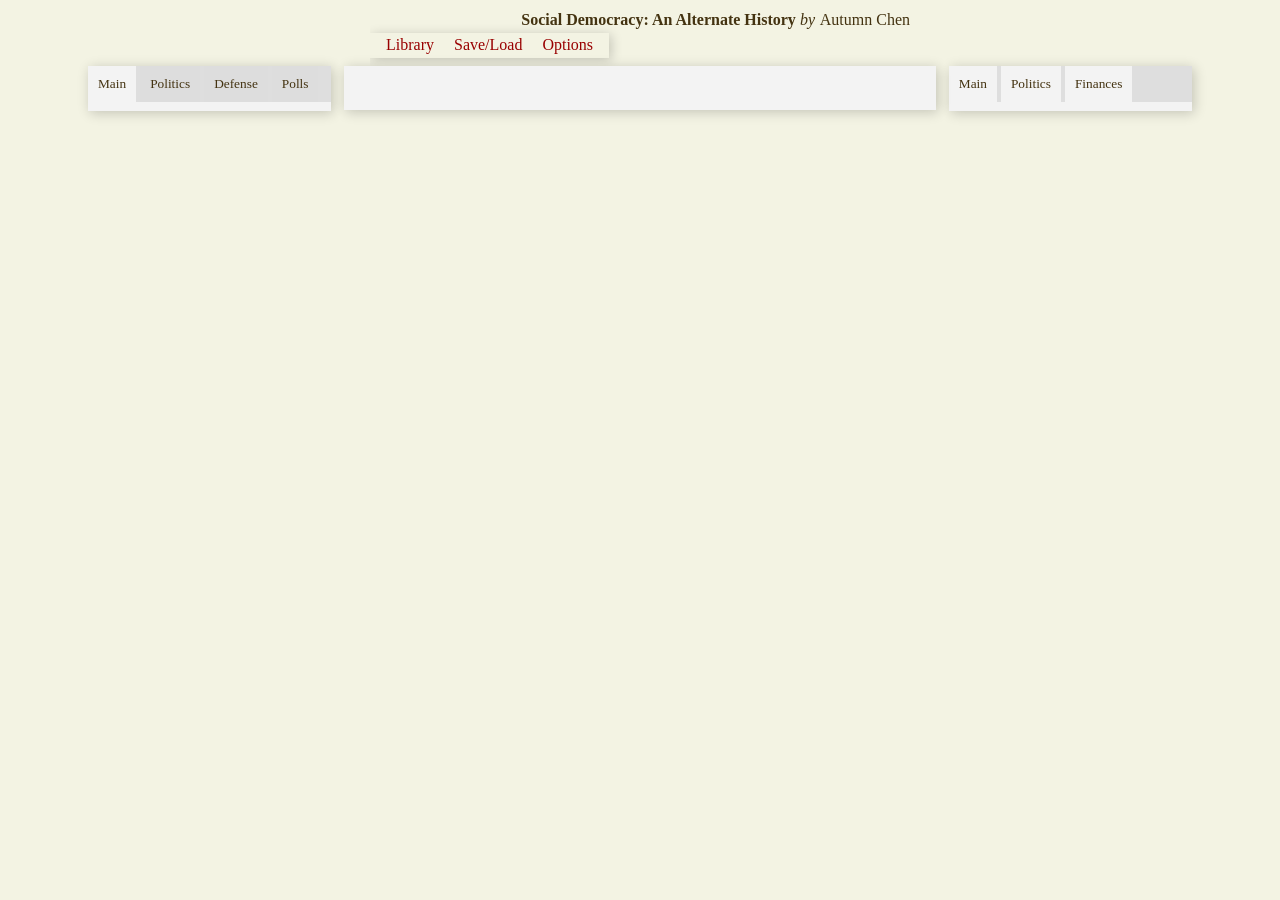
==== out/html/index.html @ 866528cf "Update index.html" ====
<!DOCTYPE html>
<html lang="en">
  <head>
    <meta charset="utf-8">
    <meta name="viewport" content="width=device-width, initial-scale=1">
    <meta prefix="ifiction: http://babel.ifarchive.org/protocol/iFiction/"
        property="ifiction:ifid" content="7FCDF039-2B77-4179-B795-CBAFA65253AA">
    <title>Social Democracy: An Alternate History - Autumn Chen</title>
    <link rel="stylesheet" type="text/css" href="game.css">
    <script src="jquery-1.11.1.min.js"></script>
    <script src="d3.v7.min.js"></script>
    <script src="d3-parliament.js"></script>
    <script src="d3-linegraph.js"></script>
    <script src="core.js"></script>
    <script src="game.js"></script>
  </head>
  <body>
    <div class="background" id="bg2">
    </div>

    <div class="background" id="bg1">
    </div>

    <div id="options" class="overlay options" style="display: none;">
        <div class="overlay_top">
            <table>
                <tr>
                    <td>
                        Backgrounds:
                    </td>
                    <td>
                        <label for="backgrounds_yes">On</label>
                    </td>
                    <td>
                        <input type="radio" id="backgrounds_yes" name="backgrounds" value="1" onclick="window.enableBg();">
                    </td>
                    <td>
                        <label for="backgrounds_no">Off</label>
                    </td>
                    <td>
                        <input type="radio" id="backgrounds_no" name="backgrounds" value="0" onclick="window.disableBg();">
                    </td>
                </tr>
                <tr>
                    <td> <hr> </td>
                </tr>
                <tr>
                    <td>
                        Event images:
                    <td>
                        <label for="images_yes">On</label>
                    </td>
                    <td>
                        <input type="radio" id="images_yes" name="images" value="1" onclick="window.enableImages();">
                    </td>
                    <td>
                        <label for="images_no">Off</label>
                    </td>
                    <td>
                        <input type="radio" id="images_no" name="images" value="0" onclick="window.disableImages();">
                    </td>
                </tr>
                <tr>
                    <td> <hr> </td>
                </tr>
 
                <tr>
                    <td>
                        Animations:
                    </td>
                    <td>
                        <label for="animate_yes">On</label>
                    </td>
                    <td>
                        <input type="radio" id="animate_yes" name="animate" value="1" onclick="window.enableAnimate();">
                    </td>
                    <td>
                        <label for="animate_no">Off</label>
                    </td>
                    <td>
                        <input type="radio" id="animate_no" name="animate" value="0" onclick="window.disableAnimate();">
                    </td>
                </tr>
                <tr>
                    <td> <hr> </td>
                </tr>
                <tr>
                    <td>
                        Music:
                    </td>
                    <td>
                        <label for="audio_yes">On</label>
                    </td>
                    <td>
                        <input type="radio" id="audio_yes" name="audio" value="1" onclick="window.enableAudio();">
                    </td>
                    <td>
                        <label for="audio_no">Off</label>
                    </td>
                    <td>
                        <input type="radio" id="audio_no" name="audio" value="0" onclick="window.disableAudio();">
                    </td>
                </tr>
                <tr>
                    <td> <hr> </td>
                </tr>
                <tr>
                    <td>
                        Color scheme:
                    </td>
                    <td>
                        <label for="light_mode">Light mode</label>
                    </td>
                    <td>
                        <input type="radio" id="light_mode" name="ld_mode" value="1" onclick="window.enableLightMode();">
                    </td>
                    <td>
                        <label for="dark_mode">Dark mode</label>
                    </td>
                    <td>
                        <input type="radio" id="dark_mode" name="ld_mode" value="0" onclick="window.enableDarkMode();">
                    </td>
                </tr>
                <tr>
                    <td>
                        <button onclick="window.hideOptions();">Close</button>
                    </td>
                    <td></td>
                    <td></td>
                    <td></td>
                    <td></td>
                   <td>
                        <button onclick="window.showMods();">Mods</button>
                    </td>

                </tr>
            </table>
        </div>
    </div>

    <div id="save" class="overlay saves" style="display: none;">
        <table id="saves_table" class="overlay_top">
            <tr>
                <td>Auto-0</td>
                <td>
                    <button class="b save_button" id="save_button_a0">Save</button>
                </td>
                <td>
                    <button class="b delete_button" id="delete_button_a0">Delete</button>
                </td>
                <td class="save_info" id="save_info_a0"></td>
                <td>
                    <button class="b export_button" id="export_button_a0">Export</button>
                </td>
            </tr>
            <tr>
                <td>Auto-1</td>
                <td>
                    <button class="b save_button" id="save_button_a1">Save</button>
                </td>
                <td>
                    <button class="b delete_button" id="delete_button_a1">Delete</button>
                </td>
                <td class="save_info" id="save_info_a1"></td>
                <td>
                    <button class="b export_button" id="export_button_a1">Export</button>
                </td>
            </tr>
            
            <tr>
                <td>0</td>
                <td>
                    <button class="b save_button" id="save_button_0">Save</button>
                </td>
                <td>
                    <button class="b delete_button" id="delete_button_0">Delete</button>
                </td>
                <td class="save_info" id="save_info_0"></td>
                <td>
                    <button class="b export_button" id="export_button_0">Export</button>
                </td>
            </tr>
            <tr>
                <td>1</td>
                <td>
                    <button class="b save_button" id="save_button_1">Save</button>
                </td>
                <td>
                    <button class="b delete_button" id="delete_button_1">Delete</button>
                </td>
                <td class="save_info" id="save_info_1"></td>
                <td>
                    <button class="b export_button" id="export_button_1">Export</button>
                </td>
            </tr>
            <tr>
                <td>2</td>
                <td>
                    <button class="b save_button" id="save_button_2">Save</button>
                </td>
                <td>
                    <button class="b delete_button" id="delete_button_2">Delete</button>
                </td>
                <td class="save_info" id="save_info_2"></td>
                <td>
                    <button class="b export_button" id="export_button_2">Export</button>
                </td>
            </tr>
            <tr>
                <td>3</td>
                <td>
                    <button class="b save_button" id="save_button_3">Save</button>
                </td>
                <td>
                    <button class="b delete_button" id="delete_button_3">Delete</button>
                </td>
                <td class="save_info" id="save_info_3"></td>
                <td>
                    <button class="b export_button" id="export_button_3">Export</button>
                </td>
            </tr>
            <tr>
                <td>4</td>
                <td>
                    <button class="b save_button" id="save_button_4">Save</button>
                </td>
                <td>
                    <button class="b delete_button" id="delete_button_4">Delete</button>
                </td>
                <td class="save_info" id="save_info_4"></td>
                <td>
                    <button class="b export_button" id="export_button_4">Export</button>
                </td>
            </tr>
            <tr>
                <td>5</td>
                <td>
                    <button class="b save_button" id="save_button_5">Save</button>
                </td>
                <td>
                    <button class="b delete_button" id="delete_button_5">Delete</button>
                </td>
                <td class="save_info" id="save_info_5"></td>
                <td>
                    <button class="b export_button" id="export_button_5">Export</button>
                </td>
            </tr>
            <tr>
                <td>6</td>
                <td>
                    <button class="b save_button" id="save_button_6">Save</button>
                </td>
                <td>
                    <button class="b delete_button" id="delete_button_6">Delete</button>
                </td>
                <td class="save_info" id="save_info_6"></td>
                <td>
                    <button class="b export_button" id="export_button_6">Export</button>
                </td>
            </tr>
            <tr>
                <td>7</td>
                <td>
                    <button class="b save_button" id="save_button_7">Save</button>
                </td>
                <td>
                    <button class="b delete_button" id="delete_button_7">Delete</button>
                </td>
                <td class="save_info" id="save_info_7"></td>
                <td>
                    <button class="b export_button" id="export_button_7">Export</button>
                </td>
            </tr>
            <tr>
                <td colspan="5">
                    <label for="import_save">Import save file:</label> <input type="file" id="import_save" onchange="dendryUI.importSave('import_save');"></input>
                </td>
            </tr> 
            <tr>
                <td>
                    <button onclick="dendryUI.hideSaveSlots();">Close</button>
                </td>
            </tr>
        </table>
    </div>

    <!-- Sprite stuff - feel free to comment out/remove if not using -->
    <div id="contentSpriteContainer">
        <div class="sprite" id="topLeftSprite"></div>
        <div class="sprite" id="topRightSprite"></div>

        <div class="sprite" id="bottomLeftSprite"></div>
        <div class="sprite" id="bottomRightSprite"></div>
    </div>

    <div id='page'>
        <div id="mid_panel">
            <header>
                <h1 id="game-title">Social Democracy: An Alternate History</h1>
                <h2 id="game-author">Autumn Chen</h2>

                <div id="header-links">
                    <a id="stats-link" onclick="window.showStats();" href="#">Library</a>
                    <a onclick="dendryUI.showSaveSlots();" href="#">Save/Load</a>
                    <a onclick="window.showOptions();" href="#">Options</a>
                </div>
            </header>
            <div id="tools_wrapper">
                <div id='stats_sidebar' class='tools left'>
                    <div class="tab_container">
                        <button class="tab_button active" id="main_tab" onclick="window.changeTab('status', 'main_tab');">Main</button>
                        <button class="tab_button" id="politics_tab" onclick="window.changeTab('status.politics', 'politics_tab');">Politics</button>
                        <button class="tab_button" id="paramilitary_tab" onclick="window.changeTab('status.paramilitaries', 'paramilitary_tab');">Defense</button>
                        <button class="tab_button" id="poll_tab" onclick="window.changeTab('status.polls', 'poll_tab');">Polls</button>
                    </div>
                    <div id="qualities">
                    </div>
                  </div>
                  <div id='stats_sidebar_right' class='tools right'>
                    <div class="tab_container">
                     <button class="tab_button active" id="main_tab_right" onclick="window.changeTab('status_right', 'main_tab_right', true);">Main</button>
                      <button class="tab_button active" id="politics_tab_right" onclick="window.changeTab('status.politics', 'politics_tab_right', true);">Politics</button>
                      <button class="tab_button active" id="finances_tab_right" onclick="window.changeTab('status.finances', 'finances_tab_right', true);">Finances</button>
</button> </div>
<div id="qualities_right"></div>
                  </div>
                </div>
            </div>

            <div id='content'>

            </div>

            <footer>
      <!--
      <p>
        <a onclick="window.showSaveSlots();" href="#">Save/Load</a>
        <a onclick="window.quickSave();" href="#">Quick Save</a>
        <a onclick="window.quickLoad();" href="#">Quick Load</a>
      </p>

      &copy; 2021 Autumn Chen.
      Made with <a href="https://github.com/aucchen/dendry">Dendry</a>.
      -->
            </footer>
        </div>
    </div>
  </body>
</html>
---- out/html/game.css ----
body {
  --bg-color: #f3f3e3;
  --border-color: #000;
  --content-bg-color: #f3f3f3;
  --text-color: #431;
  --link-color: #900;
  --link-hover-color: rgba(0, 0, 0, 0.05);
  --unavailable-bg-color: rgba(0, 0, 0, 0.1);
  --unavailable-color: #999;
  --tab-bg-color: #dedede;
  --tab-color: #ddd;
  --tab-hover-color: #ececec;
  --card-border-color: #ccc; 
  --card-bg-color: #ddd; 
  font-family: "Minion Pro", Georgia, serif;
  background-color: var(--bg-color);
  padding: 0;
  line-height: 155%;
  overflow-y: scroll;
}
body.dark-mode {
  --bg-color: #000;
  --border-color: #fff;
  --content-bg-color: #242424;
  --text-color: #efefef;
  --link-color: #ff8080;
  --link-hover-color: rgba(255, 255, 255, 0.06);
  --tab-bg-color: #555555;
  --tab-color: #505050;
  --tab-hover-color: #242424;
  --card-border-color: #4c4c4c;
  --card-bg-color: #3f3f3f;
}
body.dark-mode #content {
  border-style: double;
  border-width: 4px;
  border-color: #888;
}
body.dark-mode .tools {
  border-style: double;
  border-width: 4px;
  border-color: #888;
}
header, #content, footer {
  color: var(--text-color);
  max-width: 540px;
  margin: 0 auto;
  overflow: auto;
}
#content {
  position: relative;
  background-color: var(--content-bg-color);
  font-size: 1.1em;
  padding: 1em 1.5em 1.5em 1.5em;
  box-shadow: 2px 2px 12px rgba(0, 0, 0, 0.2);
}
footer {
  margin-top: 1em;
  font-size: 0.8em;
  position: relative;
}
footer a {
  padding-right: 1em;
}
header {
  text-align: right
}
#header-links {
  text-align: left;
  float: left;
  display: inline-block;
  margin-bottom: 0.5em;
  padding-left: 1em;
  box-shadow: 2px 2px 12px rgba(0, 0, 0, 0.2);
  background-color: var(--bg-color);
}
#header-links a {
  padding-right: 1em;
}
header h1, header h2 {
  display: inline-block;
  font-weight: normal;
  margin: 0;
  font-size: 1em;
}
header h1 {
  font-weight: bold;
}
header h2:before {
  content: "by";
  font-style: italic;
  padding: 0 0.3em 0 0;
}

#content #read-marker {
  border: none;
  border-top: 1px solid var(--border-color);
  height: 1px;
  width: 20%;
  clear: left;
}
#content h1:first-child {
  margin-top: 0.5em;
}
#content h1 {
  margin: 2em 0 1em 0;
  font-size: 1.35em;
  font-weight: normal;
  text-align: center;
  text-transform: uppercase;
  letter-spacing: 0.1em;
  text-shadow: rgba(255, 255, 255, 0.75) 2px 2px 2px,
               rgba(0, 0, 0, 0.1) -1px -1px 2px;
}
a {
  color: var(--link-color);
  text-decoration: none;
}
p {
  margin: 0;
  margin-bottom: 1em;
  text-indent: 1em;
}
p.game-over {
  border: 2px solid #bbb;
  padding: 0.5em;
  margin: 0.5em 0 0 0;
  border-radius: 4px;
  color: #999;
}
ul.choices {
  border: 2px solid #876;
  padding: 0;
  margin: 0.25em 0 0 0;
  list-style-type: none;
  border-radius: 4px;
  clear: left;
}
ul.choices li {
  border-bottom: 1px solid #876;
  padding: 0.5em;
}
ul.choices li div.subtitle {
  margin-left: 2em;
  font-style: italic;
}
ul.choices li.unavailable {
  color: var(--unavailable-color);
  background-color: var(--unavailable-bg-color) !important;
  cursor: default !important;
}
ul.choices li:hover {
  background-color: var(--link-hover-color);
  cursor: pointer;
}
ul.choices li:last-child {
  border-bottom: none;
}
ul.choices a {
  text-decoration: none;
}
blockquote {
  margin: 1em 2em;
}
blockquote.attribution {
  margin-left: 4em;
}
blockquote + blockquote.attribution {
  margin-top: -1em;
}
/* This is mostly copied from undum. */
#mid_panel {
  margin: 0 16rem;
}
#page {
  margin: 0 auto;
  position: relative;
}
#tools_wrapper {
  position: absolute;
  width: 100%;
  max-width: 69em;
  left: 0;
  right: 0;
  margin: 0 auto;
}
.tools {
  padding: 0.6em;
  width: 14rem;
  color: var(--text-color);
  background-color: var(--content-bg-color);
  box-shadow: 2px 2px 12px rgba(0, 0, 0, 0.2);
}
.tools.left {
  float: left;
  left: 0.4em;
}
.tools.right {
  float: right;
  right: 0.4em;
}
#qualities {
  text-indent: 0;
  line-height: 1.3em;
}
#qualities p {
  text-indent: 0;
}
#qualities h1 {
  font-size: 1.1em;
  font-weight: normal;
  text-align: center;
  text-transform: uppercase;
  letter-spacing: 0.1em;
  text-shadow: rgba(255, 255, 255, 0.75) 2px 2px 2px,
               rgba(0, 0, 0, 0.1) -1px -1px 2px;
}
#qualities h1 + p:first-line {
  font-weight: normal;
}
#qualities_right { text-indent: 0; line-height: 1.3em; } #qualities_right p { text-indent: 0
                                                                            }
/* tabs */
.tab_container {
    background-color: var(--tab-bg-color);
    margin-top: -0.6em;
    margin-left: -0.6em;
    margin-right: -0.6em;
}
.tab_button {
    font-family: "Minion Pro", Georgia, serif;
    background-color: var(--tab-color);
    color: var(--text-color);
    /*float: left;*/
    border: none;
    outline: none;
    padding: 10px;
}
.tab_button.active {
    background-color: var(--content-bg-color);
}
.tab_button:hover {
    background-color: var(--tab-hover-color);
}


.overlay {
    background: rgba(0,0,0,0.7);
    display: none;
    position: fixed;
    width: 100%;
    height: 100%;
    top: 0;
    right: 0;
    bottom: 0;
    left: 0;
    z-index: 2;
    overflow: scroll;
}
.options {
    text-align: right;
}
.overlay_top {
    position: relative;
    max-width: 540px;
    margin: 100px auto;
    background: rgba(50,50,50,0.7);
    border: 2px solid;
    color: white;
}
.save_info {
    min-width: 10em;
}
.background {
    position: fixed;
    width: 100%;
    height: 100%;
    top: 0;
    right: 0;
    bottom: 0;
    left: 0;
    background-color: var(--bg-color);
    background-repeat: no-repeat;
    background-attachment: fixed;
    background-size: cover;
    overflow: hidden;
}
/*
 * This is used for overlaying transparencies
 * only transition on fade-in
 * */
#bg2 {
    z-index: -100;
}
#bg1 {
    z-index: -99;
}
.b {
}
.save_button {
}
.delete_button {
}

/*
 * Card stuff for dendrynexus
 * 
 */

ul.decks, ul.hand, ul.pinned-cards {
  list-style: none;
  padding-left: 0;
}

.hand {

}

.pinned-cards {

}

.deck {

}

a.card {
  display: inline-block;
  width: 120px;
  height: 150px;
  box-shadow: 5px 5px 10px rgba(0, 0, 0, 0.2);
  border: 10px solid var(--card-border-color);
  margin-bottom: 0.5em;
  position: relative;
}
a.card:hover {
  box-shadow: 10px 10px 10px rgba(0, 0, 0, 0.2);
  left: -5px;
  top: -5px;
}
div.blank-card {
  display: inline-block;
  width: 120px;
  height: 150px;
  background-color: var(--card-bg-color);
  border: 10px solid var(--card-border-color);
  margin-bottom: 0.5em;
}

.card-in-hand, .pinned-card, .deck {
  display: inline-block;
  position: relative;
  max-width: 150px;
  margin-right: 1em;
  vertical-align: top;
}

/* TODO: unavailable card */
.unavailable-card {
  color: var(--unavailable-color);
  background-color: var(--unavailable-bg-color) !important;
  cursor: default !important;
}

.card-caption {
  text-align: center;
  display: block;
  font-size: 1em;
}

.card-tooltip {
  position: absolute;
  visibility: hidden;
  width: 150px;
  max-width: 200px;
  font-size: 0.9em;
  z-index: 2;
  padding: 0.2em;
  border: 1px solid var(--border-color);
  background-color: var(--content-bg-color);
  left: 105%;
}

.card-img {
  height: 150px;
  width: 120px;
  object-fit: cover;
}

a.card:focus .card-tooltip, a.card:hover .card-tooltip {
  visibility: visible;
  position: absolute;
}

/* Unlike cards, face images can have different sizes. */
.face-figure {
  /*vertical-align: top;*/
  display: inline-block;
  border: 5px solid var(--card-border-color);
  float: left;
  max-width: 35%;
  /*max-height: 180px;*/
  margin-right: 1em;
  margin-bottom: 0.5em;
  overflow: hidden;
}
.face-img {
  /*max-width: 150px;*/
  vertical-align: bottom;
  object-fit: cover;
}

/*
 * sprite stuff- feel free to comment out/remove if not using
 */
img {
    max-width: 100%;
    max-height: 100%;
}
#contentSpriteContainer {
  position: fixed;
  width: 100%;
  height: 100%;
  max-width: 62em;
  left: 0;
  right: 0;
  margin: 0 auto;
  z-index: -97;
}
.sprite {
    position: absolute;
    width: 180px;
}
#topLeftSprite {
    float: left;
    top: -1em;
    left: 0.4em;
}
#topRightSprite {
    float: right;
    top: -1em;
    right: 0.4em;
}
#bottomLeftSprite {
    float: left;
    left: 0.4em;
    top: 50%;
}
#bottomRightSprite {
    float: right;
    right: 0.4em;
    top: 50%;
}

/* smaller screens: hide left margin */
@media screen and (max-width: 1200px) {
  .tools {
      margin-right: 0.4em;
      margin-left: 0.4em;
  }
  #mid_panel {
      margin-right: 0.4em;
  }
}
/* mobile: move the stat box to the top if the screen is too small,
 * and reduce font size slightly. */
@media screen and (max-width: 560px) {
  #page {
      position: static;
  }
  #content {
      position: static;
      font-size: 1em;
      line-height: 160%;
      padding: 1em 1em 1.5em 1em;
  }
  #qualities {
      font-size: 1em;
  }
  #tools_wrapper {
    position: static;
  }
  .tools {
      width: 90%;
      margin: 2em 0 1em 0;
      margin: 0.4em;
  }
  .tools.left {
      float: none;
      left: 0;
  }
  .tools.right {
      float: none;
      right: 0;
  }
  #mid_panel {
      margin: 0 auto;
  }

  /* cards are smaller on mobile */
  .card-img {
    height: 125px;
    width: 100px;
  }
  a.card {
    width: 100px;
    height: 125px;
    border: 8px solid var(--card-border-color);
    margin-bottom: 0.5em;
    position: relative;
  }
  div.blank-card {
    width: 100px;
    height: 125px;
    border: 8px solid var(--card-border-color);
    margin-bottom: 0.5em;
  }
  .card-in-hand, .pinned-card, .deck {
    max-width: 120px;
    margin-right: 1em;
    vertical-align: top;
  }
}


/* New stuff just for this game */

/* colored box div */
.box {
  display: inline-block;
  height: 1em;
  width: 1em;
}

table {
    border-spacing: 0.5em;
}

/* Styles for parties */
.seat.kpd {
    fill: #8B0000;
}
.seat.spd {
    fill: #E3000F;
}
.seat.ddp {
    fill: #DCCA4A;
}
.seat.z {
    fill: #000;
    stroke: var(--border-color);
    stroke-width: 1.5px;
}
.seat.bvp {
    fill: #69A2BE;
}
.seat.dvp {
    fill: #D5AC27;
}
.seat.wp {
    fill: #B8996F;
}
.seat.other {
    fill: #909090;
}
.seat.cnblp {
    fill: #006400;
}
.seat.csvd {
    fill: #8ED8E4;
}
.seat.kvp {
    fill: #455B95;
}
.seat.dnvp {
    fill: #3F7BC1;
}
.seat.nsdap {
    fill: #954B00;
}
.seat.sapd {
    fill: #C40000;
}

.tooltip-text {
    text-decoration: underline;
    text-decoration-style: dotted;
}
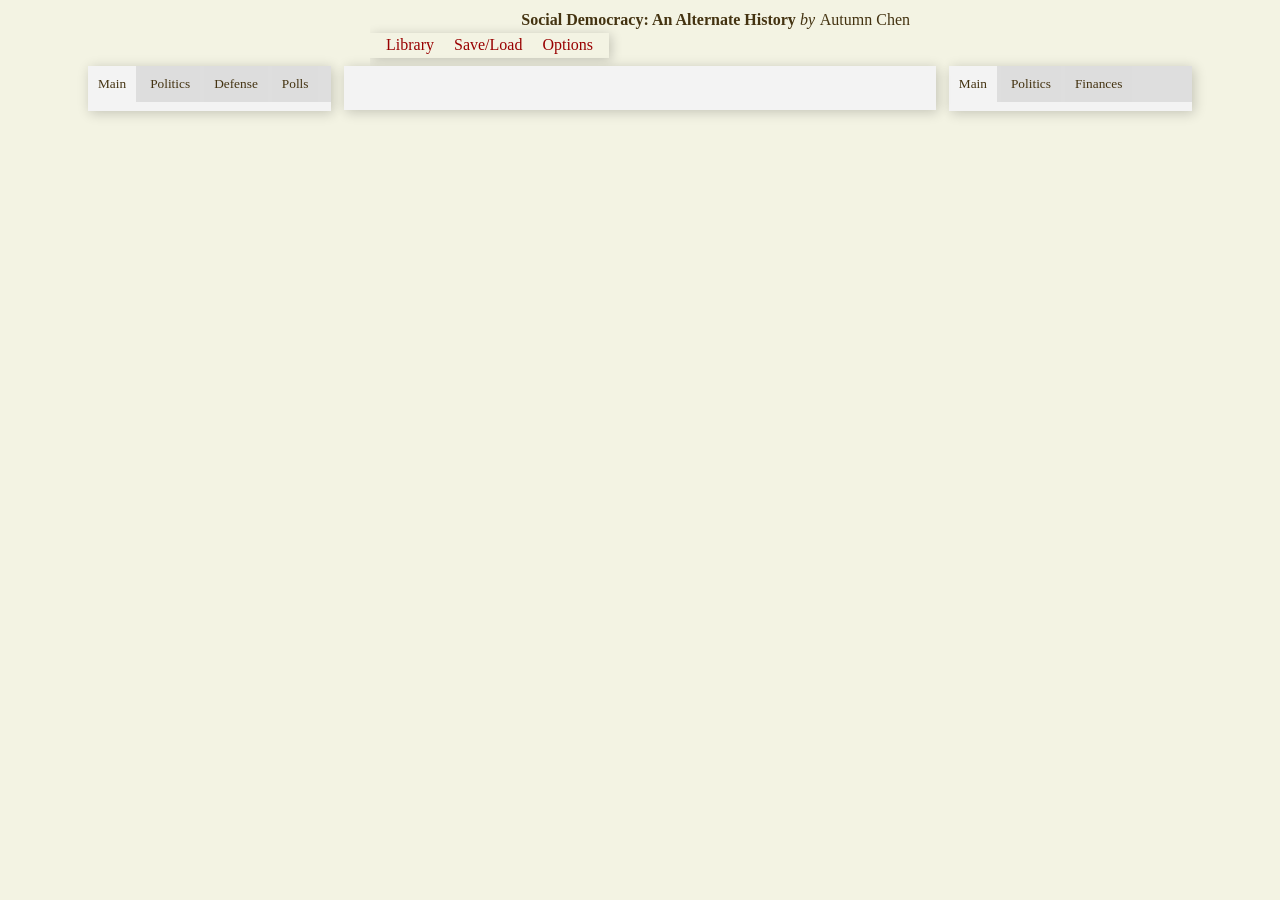
==== commit 11cd7797: "Update index.html" ====
--- a/out/html/index.html
+++ b/out/html/index.html
@@ -318,9 +318,9 @@
                   </div>
                   <div id='stats_sidebar_right' class='tools right'>
                     <div class="tab_container">
-                     <button class="tab_button active" id="main_tab_right" onclick="window.changeTab('status_right', 'main_tab_right', true);">Main</button>
-                      <button class="tab_button active" id="politics_tab_right" onclick="window.changeTab('status.politics', 'politics_tab_right', true);">Politics</button>
-                      <button class="tab_button active" id="finances_tab_right" onclick="window.changeTab('status.finances', 'finances_tab_right', true);">Finances</button>
+                     <button class="tab_button active" id="main_tab_right" onclick="window.changeTab('status_right', 'main_tab_right');">Main</button>
+                      <button class="tab_button" id="politics_tab_right" onclick="window.changeTab('status_right.politics', 'politics_tab_right');">Politics</button>
+                      <button class="tab_button" id="finances_tab_right" onclick="window.changeTab('status_right.finances', 'finances_tab_right');">Finances</button>
 </button> </div>
 <div id="qualities_right"></div>
                   </div>
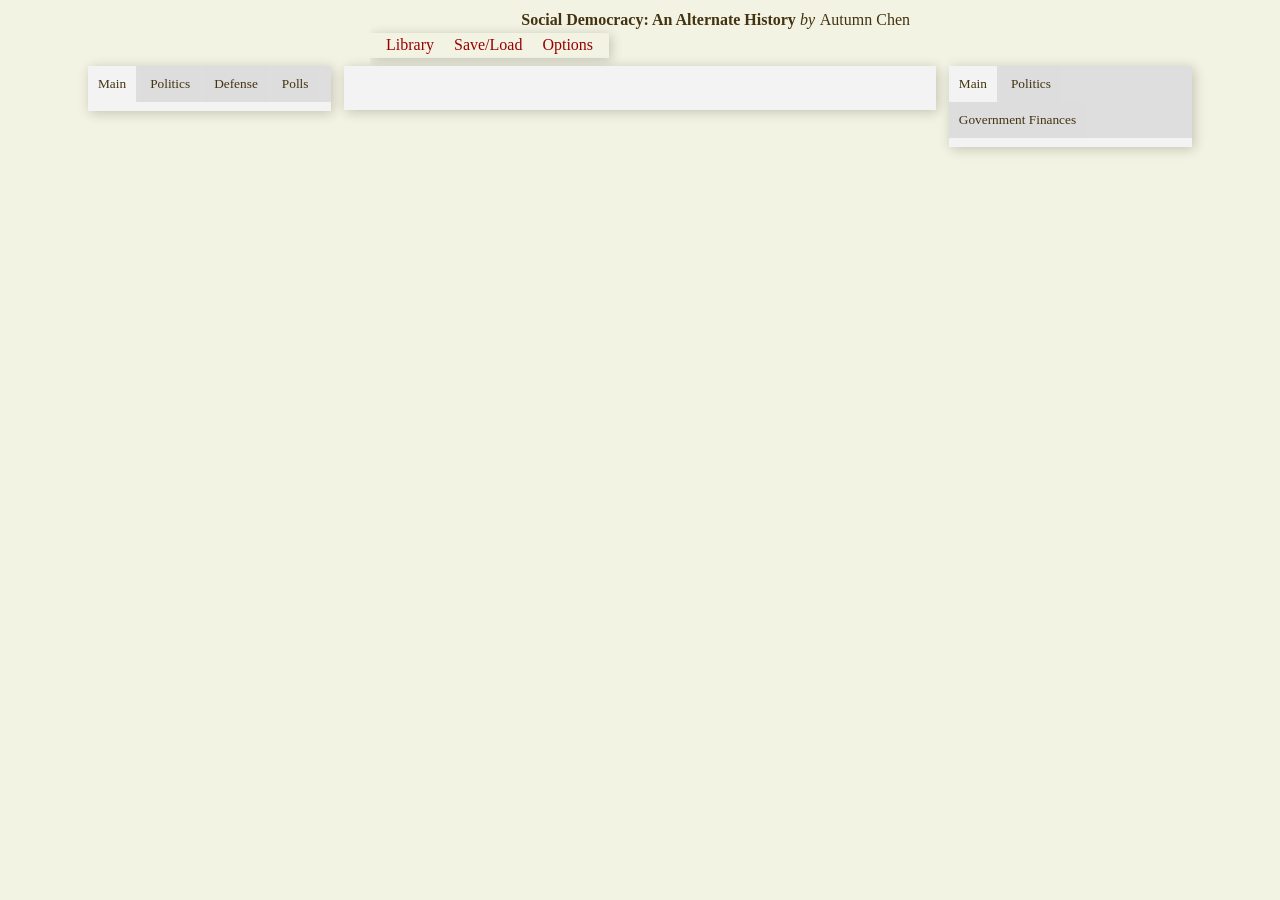
==== commit 844d611a: "Update index.html" ====
--- a/out/html/index.html
+++ b/out/html/index.html
@@ -320,7 +320,7 @@
                     <div class="tab_container">
                      <button class="tab_button active" id="main_tab_right" onclick="window.changeTab('status_right', 'main_tab_right');">Main</button>
                       <button class="tab_button" id="politics_tab_right" onclick="window.changeTab('status_right.politics', 'politics_tab_right');">Politics</button>
-                      <button class="tab_button" id="finances_tab_right" onclick="window.changeTab('status_right.finances', 'finances_tab_right');">Finances</button>
+                      <button class="tab_button" id="finances_tab_right" onclick="window.changeTab('status_right.finances', 'finances_tab_right');">Government Finances</button>
 </button> </div>
 <div id="qualities_right"></div>
                   </div>
--- a/out/html/game.css
+++ b/out/html/game.css
@@ -218,8 +218,16 @@
 #qualities h1 + p:first-line {
   font-weight: normal;
 }
-#qualities_right { text-indent: 0; line-height: 1.3em; } #qualities_right p { text-indent: 0
-                                                                            }
+#qualities_right {
+    font-size: 1.1em;
+    font-weight: normal;
+    text-align: center;
+    text-transform: uppercase;
+    letter-spacing: 0.1em;
+}
+#qualities_right + p:first-line {
+  font-weight: normal;
+}
 /* tabs */
 .tab_container {
     background-color: var(--tab-bg-color);
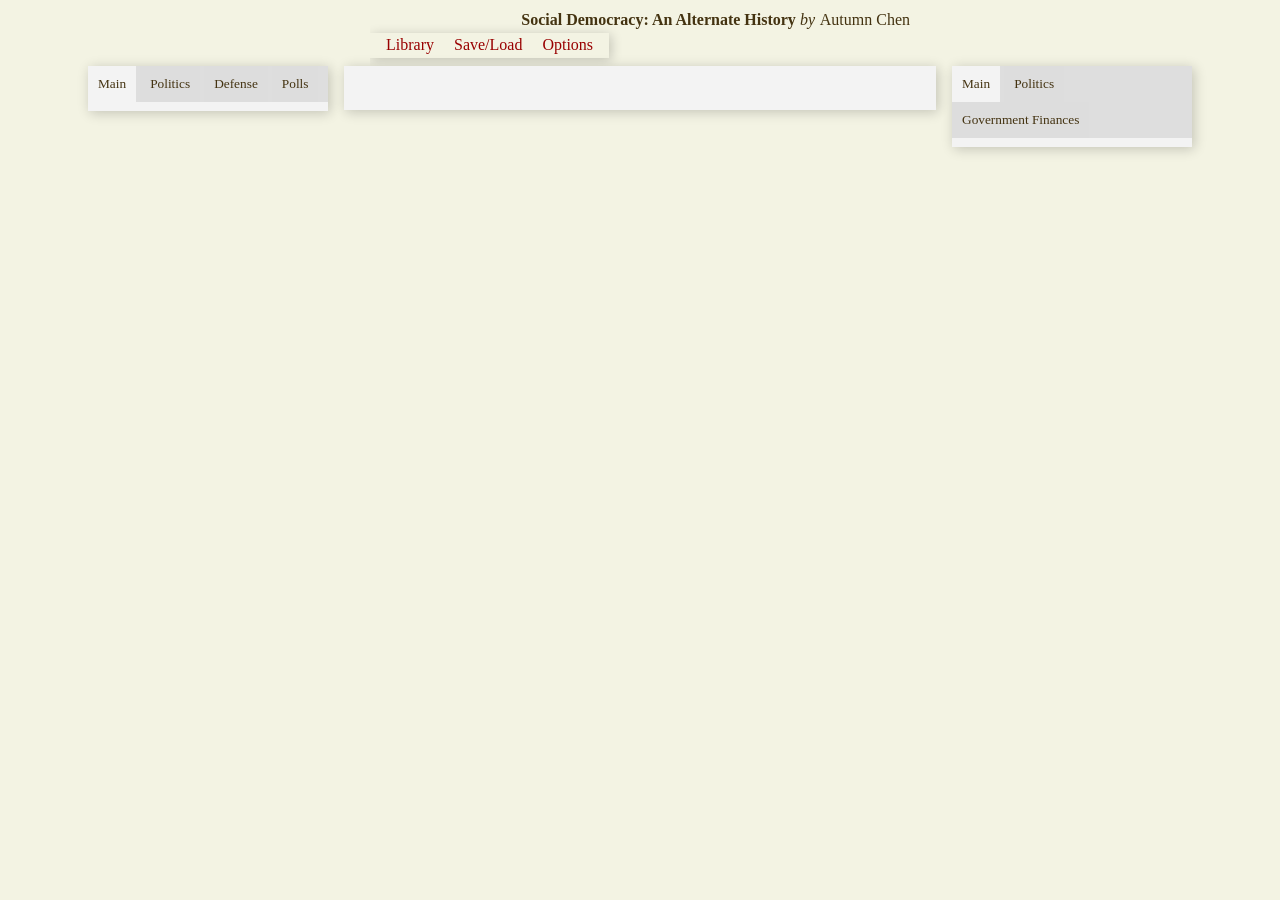
==== commit 0c161a2b: "Update index.html" ====
--- a/out/html/index.html
+++ b/out/html/index.html
@@ -320,8 +320,7 @@
                     <div class="tab_container">
                      <button class="tab_button active" id="main_tab_right" onclick="window.changeTab('status_right', 'main_tab_right');">Main</button>
                       <button class="tab_button" id="politics_tab_right" onclick="window.changeTab('status_right.politics', 'politics_tab_right');">Politics</button>
-                      <button class="tab_button" id="finances_tab_right" onclick="window.changeTab('status_right.finances', 'finances_tab_right');">Government Finances</button>
-</button> </div>
+                      <button class="tab_button" id="government_finances_tab_right" onclick="window.changeTab('status_right.government_finances', 'government_finances_tab_right');">Government Finances</button> </div>
 <div id="qualities_right"></div>
                   </div>
                 </div>
--- a/out/html/game.css
+++ b/out/html/game.css
@@ -186,7 +186,8 @@
 }
 .tools {
   padding: 0.6em;
-  width: 14rem;
+  width: 240px;
+  box-sizing: border-box;
   color: var(--text-color);
   background-color: var(--content-bg-color);
   box-shadow: 2px 2px 12px rgba(0, 0, 0, 0.2);
@@ -224,6 +225,8 @@
     text-align: center;
     text-transform: uppercase;
     letter-spacing: 0.1em;
+   text-shadow: rgba(255, 255, 255, 0.75) 2px 2px 2px,
+               rgba(0, 0, 0, 0.1) -1px -1px 2px;
 }
 #qualities_right + p:first-line {
   font-weight: normal;
